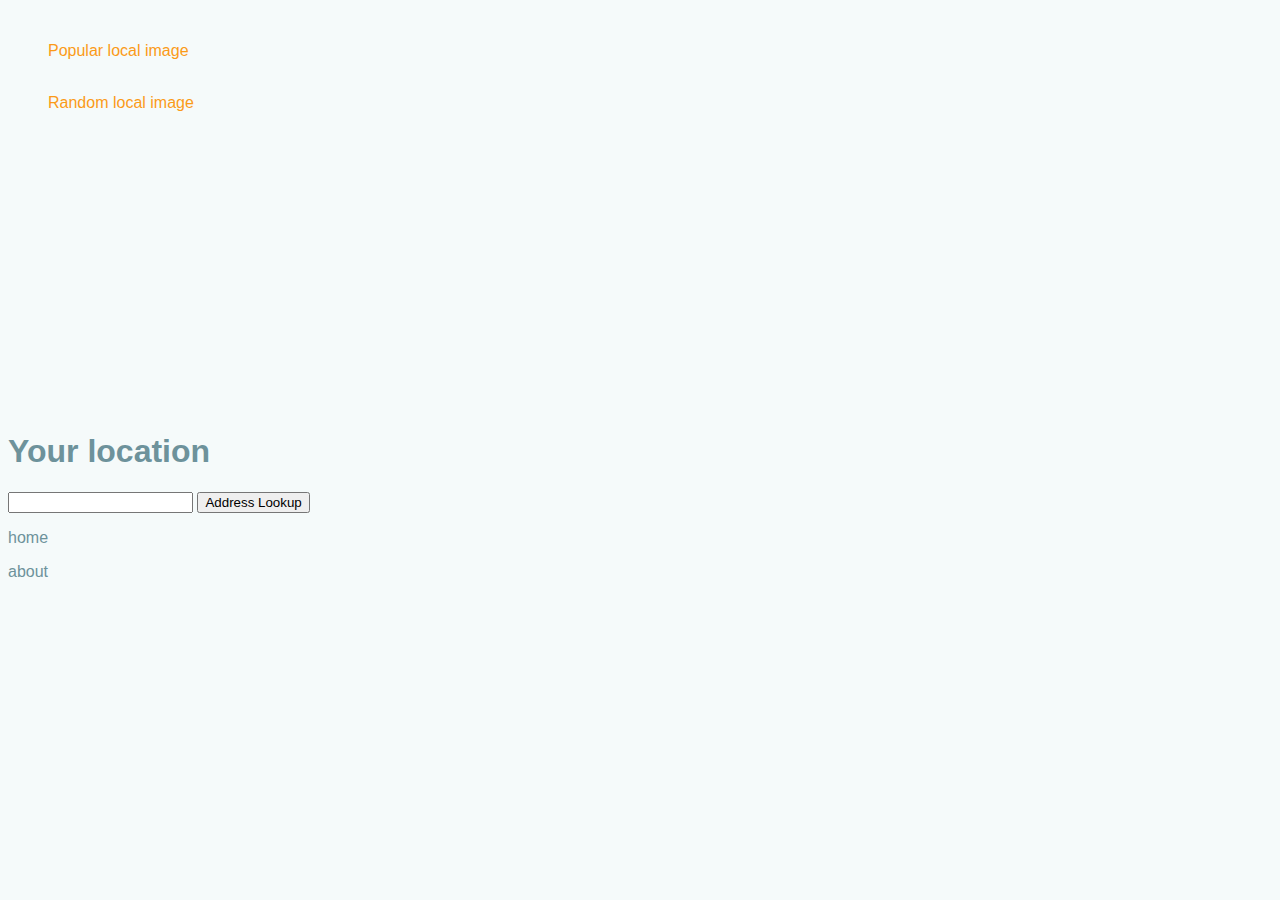
==== microevents/index.html @ e8fec5b2 "Fixed photo credit" ====
<!DOCTYPE html>

<html>
  <head>

    <title>The Scenic Route</title>  
    <link rel="stylesheet" type="text/css" href="insta.css"> 

    <meta http-equiv="X-UA-Compatible" content="IE=7; IE=EmulateIE9" />
  </head>

  <body>
  
    <div>
  
    <!-- container for the map -->
    <div id="map" style="width:600px; height:400px;"></div>


<div id="image-bar">
<figure>
  <img class ="show_image" src ="">
  <figcaption>Popular local image</figcaption>
</figure>

<figure>
  <img class ="show_image" src ="">
  <figcaption>Random local image</figcaption>
</figure>
</div>


    
  
    <!--- Text -->
    </div>
    <span></span>
   <div id="Locational">
    <h1>Your location</h1>
   </div>
    


    <div id="input">
      <input type="text" id="addressInput"/>
      <button type="button" onclick="doClick()">Address Lookup</button>
      <!--<input type="button" value="Find Address" id="submit" onclick="doClick()"/> -->
    </div>

    <div id ="menu">
      <a href ="insta.html"><p>home</p></a>
      <a href ="about.html"><p>about</p></a>
    </div>

    

    <!-- Libraries -->

    <script src="http://code.jquery.com/jquery-1.10.1.min.js"></script>
   <!-- <script src="http://code.jquery.com/mobile/1.4.0/jquery.mobile-1.4.0.min.js"></script> -->

    <script src="http://api.maps.nokia.com/2.2.4/jsl.js?with=all"></script>

    <!-- Our Scripts -->
    <script type="text/javascript" src="js/main.js"></script>
    <script type="text/javascript" src="js/api.js"></script>

  </body>
</html>
---- microevents/insta.css ----
body {background-color: #F5FAFA;
      font-family: sans-serif;
      color: #FB9A18}

h1 {color: #6D929B;}

p {color: #6D929B;}



a:hover {background-color: white;
	 color: #FB9A18;
	}

a:link {text-decoration: none;
        color: #FB9A18;
        }

a:visited {text-decoration: none;
           color: #FB9A18}

a:active {text-decoration: none;
	  color: #FB9A18;}

#map, .show_image {display: inline-block;}

#Locational { float: none;}



#image-bar { float: left;}
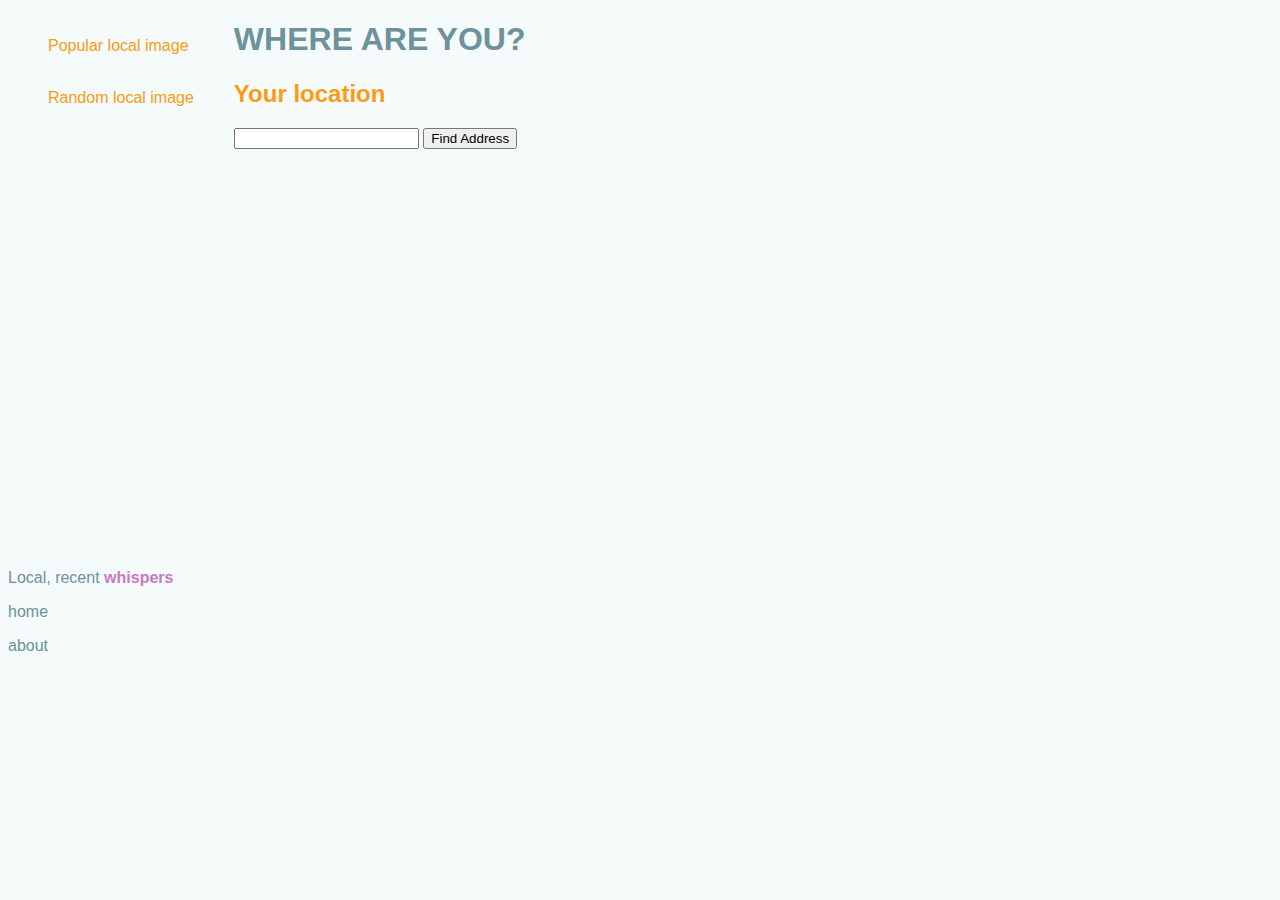
==== commit ba214f5f: "Merge-y things" ====
--- a/microevents/index.html
+++ b/microevents/index.html
@@ -13,40 +13,52 @@
   
     <div>
   
-    <!-- container for the map -->
-    <div id="map" style="width:600px; height:400px;"></div>
+    
 
-
+<!-- container for the images -->
 <div id="image-bar">
-<figure>
+<figure id="image1">
+  <figcaption class = "credit" innerHTML = ""></figcaption>
+  <figcaption>Popular local image</figcaption>
   <img class ="show_image" src ="">
-  <figcaption>Popular local image</figcaption>
 </figure>
 
-<figure>
+<figure id="image2">
+  <figcaption class = "credit"></figcaption>
+  <figcaption>Random local image</figcaption>
   <img class ="show_image" src ="">
-  <figcaption>Random local image</figcaption>
 </figure>
 </div>
 
 
+ <!-- container for the map -->
+
+<figure>
+    <figcaption>
+      <!--- Text -->
+      </div>
+        <span></span>
+          <h1>WHERE ARE YOU?</h1>
+          <div id="Locational">
+            <h2>Your location</h2>
+          </div>
+      <!--- Button -->
+      <div id="input">
+        <input type="text" id="addressInput"/>
+         <button type="button" onclick="doClick()">Find Address</button>
+      </div>
+    </figcaption>
+    <!--- Map -->
+    <div id="map" style="width:600px; height:400px;"></div>
+
+</figure>
+
+<p>Local, recent <a href="http://whisper.sh/"><span style ="color: #c979c2; font-weight: bold;">whispers</span></a></p>    
+<div id="whispers">
+</div> 
+
     
-  
-    <!--- Text -->
-    </div>
-    <span></span>
-   <div id="Locational">
-    <h1>Your location</h1>
-   </div>
-    
-
-
-    <div id="input">
-      <input type="text" id="addressInput"/>
-      <button type="button" onclick="doClick()">Address Lookup</button>
-      <!--<input type="button" value="Find Address" id="submit" onclick="doClick()"/> -->
-    </div>
-
+<!-- Menu -->
     <div id ="menu">
       <a href ="insta.html"><p>home</p></a>
       <a href ="about.html"><p>about</p></a>
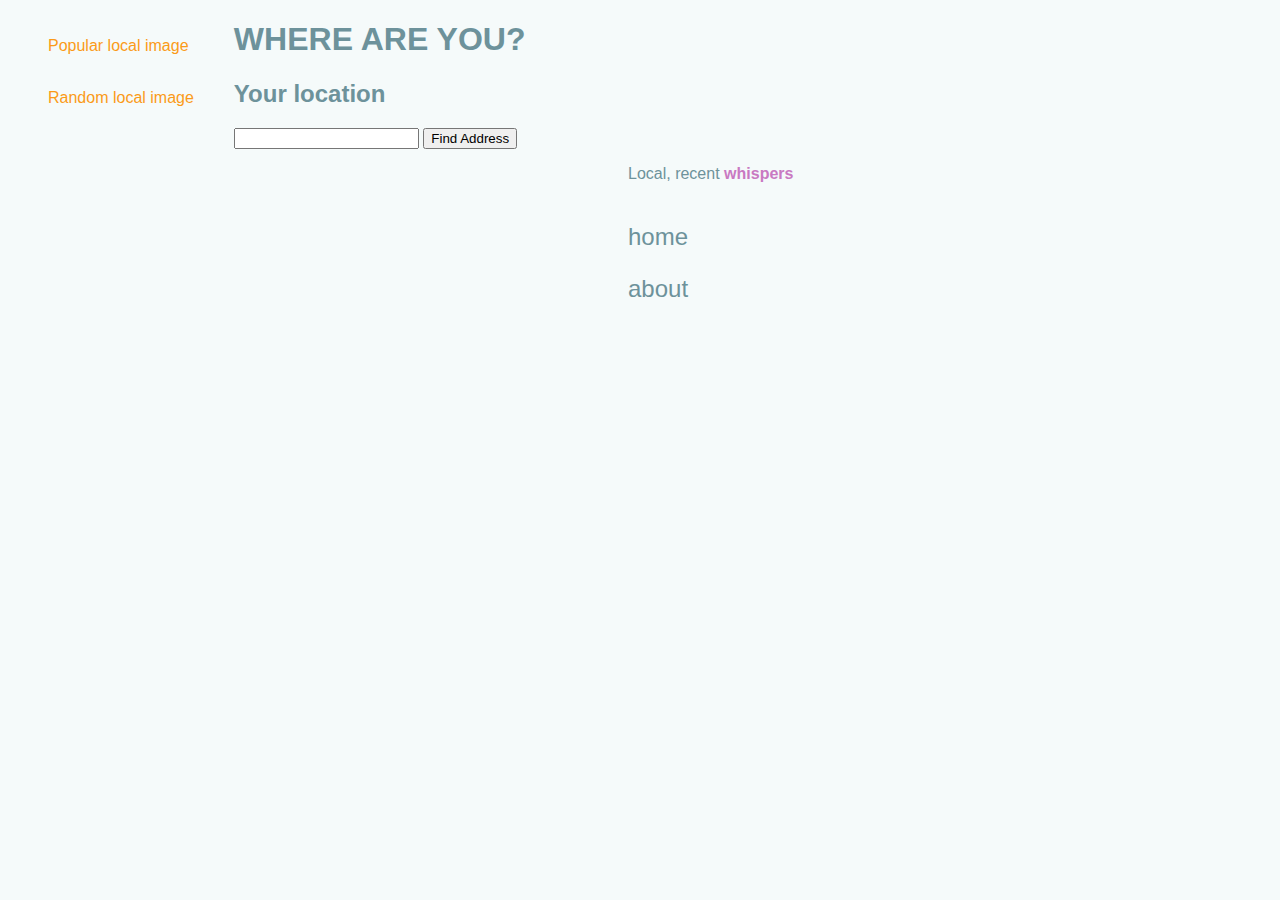
==== commit 9f07de6b: "Fixed missing CSS" ====
--- a/microevents/index.html
+++ b/microevents/index.html
@@ -4,7 +4,7 @@
   <head>
 
     <title>The Scenic Route</title>  
-    <link rel="stylesheet" type="text/css" href="insta.css"> 
+    <link rel="stylesheet" type="text/css" href="index.css"> 
 
     <meta http-equiv="X-UA-Compatible" content="IE=7; IE=EmulateIE9" />
   </head>
--- a/microevents/index.css
+++ b/microevents/index.css
@@ -0,0 +1,41 @@
+body {background-color: #F5FAFA;
+      font-family: sans-serif;
+      color: #FB9A18}
+
+h1, h2 {color: #6D929B;
+        }
+
+p {color: #6D929B;}
+
+img {height: 200px;}
+
+a:hover {background-color: white;
+	 color: #FB9A18;
+	}
+
+a:link {text-decoration: none;
+        color: #FB9A18;
+        }
+
+a:visited {text-decoration: none;
+           color: #FB9A18}
+
+a:active {text-decoration: none;
+	  color: #FB9A18;}
+
+#map {float: left;
+      margin: 10px;}
+
+#Locational { float: none;
+              margin: 10px;}
+
+#whispers {float: none;
+           font-size: 1.5em;}
+
+#image-bar {float: left;}
+
+#menu {float: left;
+       font-size: 1.5em;
+       color: #6D929B;}
+
+
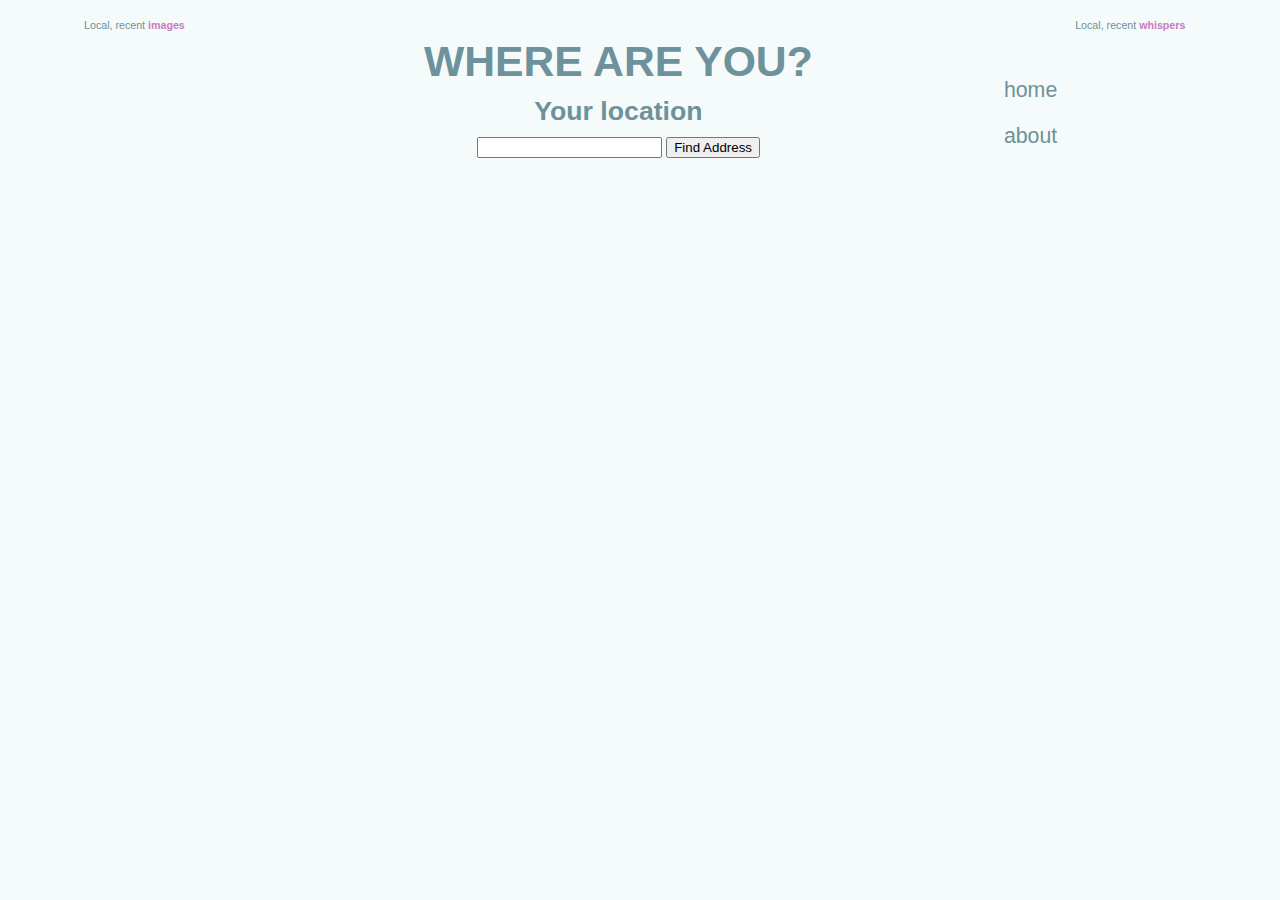
==== commit 093ba73f: "HTML corrections" ====
--- a/microevents/index.html
+++ b/microevents/index.html
@@ -11,37 +11,32 @@
 
   <body>
   
-    <div>
   
     
 
 <!-- container for the images -->
-<div id="image-bar">
-<figure id="image1">
-  <figcaption class = "credit" innerHTML = ""></figcaption>
-  <figcaption>Popular local image</figcaption>
-  <img class ="show_image" src ="">
-</figure>
 
-<figure id="image2">
-  <figcaption class = "credit"></figcaption>
-  <figcaption>Random local image</figcaption>
-  <img class ="show_image" src ="">
-</figure>
+<div id="left">
+  <div>
+    <p>Local, recent <a><span style ="color: #c979c2; font-weight: bold;">images</span></a></p>    
+    <img class ="show_image" src ="">
+
+    <img class ="show_image" src ="">
+    <img class ="show_image" src ="">
+  </div>
+
+
 </div>
 
 
  <!-- container for the map -->
 
-<figure>
+<div id="center">
     <figcaption>
       <!--- Text -->
-      </div>
-        <span></span>
           <h1>WHERE ARE YOU?</h1>
-          <div id="Locational">
-            <h2>Your location</h2>
-          </div>
+
+          <h2 id="Locational">Your location</h2>
       <!--- Button -->
       <div id="input">
         <input type="text" id="addressInput"/>
@@ -49,21 +44,24 @@
       </div>
     </figcaption>
     <!--- Map -->
-    <div id="map" style="width:600px; height:400px;"></div>
+    <div id="map-container">
+      <div id="map"></div>
+    </div>
 
-</figure>
+</div>
 
-<p>Local, recent <a href="http://whisper.sh/"><span style ="color: #c979c2; font-weight: bold;">whispers</span></a></p>    
-<div id="whispers">
-</div> 
+<div id="right">
+  <p>Local, recent <a href="http://whisper.sh/"><span style ="color: #c979c2; font-weight: bold;">whispers</span></a></p>    
+  <div id="whispers">
+  </div> 
 
     
-<!-- Menu -->
+  <!-- Menu -->
     <div id ="menu">
-      <a href ="insta.html"><p>home</p></a>
+      <a href ="index.html"><p>home</p></a>
       <a href ="about.html"><p>about</p></a>
     </div>
-
+</div>
     
 
     <!-- Libraries -->
--- a/microevents/index.css
+++ b/microevents/index.css
@@ -2,8 +2,18 @@
       font-family: sans-serif;
       color: #FB9A18}
 
-h1, h2 {color: #6D929B;
-        }
+h1 {
+    font-size: 32pt;
+        color: #6D929B;
+	margin-bottom: 0px;
+	text-align: center;
+    }
+
+h2 {
+    font-size: 20pt;
+    color: #6D929B;
+    }
+
 
 p {color: #6D929B;}
 
@@ -32,10 +42,62 @@
 #whispers {float: none;
            font-size: 1.5em;}
 
-#image-bar {float: left;}
+#left #center #right {float: left;}
 
-#menu {float: left;
-       font-size: 1.5em;
-       color: #6D929B;}
+#left {
+    font-size: 8pt;
+    float: left;
+    width: 20%;
+    margin: 0px;
+    margin-right: 10px;
+    padding: 0px;
+    padding-bottom: 5px;
+    min-width: 200px;
+    text-align: center;
+    color: #6D929B;
+    }
 
 
+#center {
+    width: 55%;
+    margin: 0px;
+    padding: 0px;
+    float: left;
+    text-align: center;
+    min-width: 400px;
+    }
+
+#map {
+    width: 100%;
+    height: 400px;
+    margin: 0px;
+    padding: 0px;
+    margin-top: 20px;
+    }
+
+#right {
+    margin:0px;
+    padding: 0px;
+    float: left;
+    margin-left: 3%;
+    width: 20%;
+    min-width: 150px;
+    font-size: 8pt;
+    }
+
+#right p {
+    text-align: center;
+    }
+
+#menu {
+     float: left;
+     padding-top: 15px;
+     }
+#menu a {
+     font-size: 2em;
+     padding-top: 15px;
+     color: #6D929B;
+}
+
+
+
